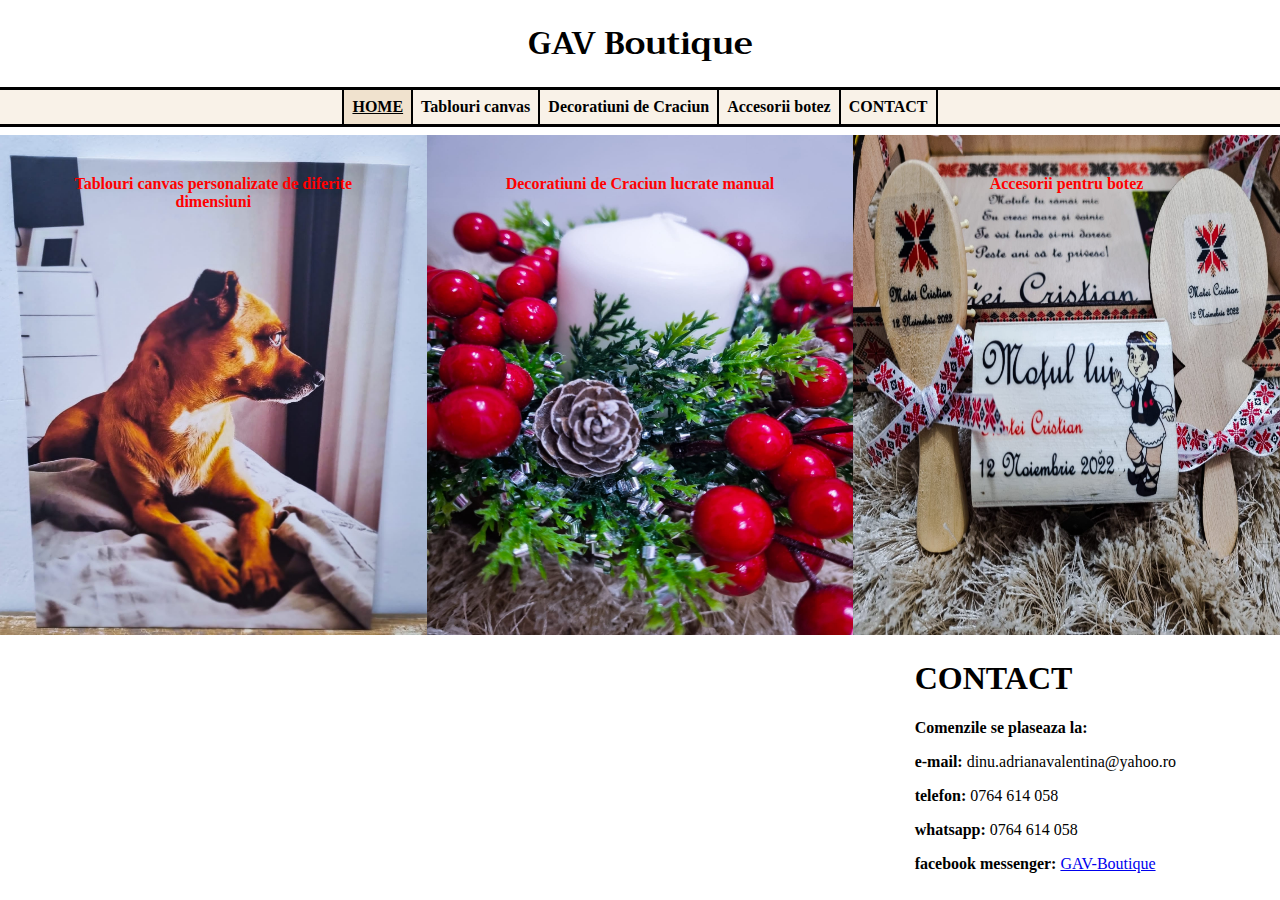
==== index.html @ a5fa6fc0 "Basic template" ====
<!DOCTYPE html>
<html lang="en">
  <head>
    <link
      rel="stylesheet"
      href="https://fonts.googleapis.com/css?family=Trirong"
    />
    <link rel="stylesheet" href="./headerFooter.css" />
    <link rel="stylesheet" href="./index.css" />
    <meta charset="UTF-8" />
    <meta http-equiv="X-UA-Compatible" content="IE=edge" />
    <meta name="viewport" content="width=device-width, initial-scale=1.0" />
    <title>GAV Boutique</title>
  </head>
  <body>
    <header></header>
    <div class="siteBody">
      <a href="#">
        <img src="./img/tablouriCanvas.JPG" alt="Tablouri canvas" />
        <p class="textPic">
          Tablouri canvas personalizate de diferite dimensiuni
        </p>
      </a>
      <a href="#">
        <img src="./img/decoratiuniCraciun.JPG" alt="Decoratiuni de Craciun" />
        <p class="textPic">Decoratiuni de Craciun lucrate manual</p>
      </a>
      <a href="#">
        <img src="./img/accesoriiBotez.JPG" alt="Accesorii botez" />
        <p class="textPic3">Accesorii pentru botez</p>
      </a>
    </div>
    <footer></footer>

    <script src="./headerFooter.js"></script>
    <script src="./index.js"></script>
  </body>
</html>
---- headerFooter.css ----
* {
  box-sizing: border-box;
}

body {
  font-family: Georgia;
  margin: 0;
}

header h1 {
  font-family: "Trirong", serif !important;
  margin: 0;
  padding: 1rem;
  border-bottom: 3px solid #000000;
  text-align: center;
}

header .barMenu {
  background-color: rgb(249, 242, 232);
  display: flex;
  justify-content: center;
  align-content: space-between;
  border-bottom: 3px solid #000000;
  margin: 0;
}

header a {
  font-weight: bold;
  border-left: 2.5px solid #000000;
  padding: 0.5rem;
  text-decoration: none;
  color: #000000;
  display: block;
}

header a:last-child {
  border-right: 2.5px solid #000000;
}

header a:hover {
  text-decoration: underline;
  background-color: rgb(240, 226, 206);
}

footer {
  display: flex;
}

footer .contact {
  transition: all 0.5s;
  margin-left: auto;
  padding: 0 0.5rem;
  margin-right: 6rem;
}

.contactAnimation {
  background-color: rgba(255, 255, 100);
}
---- index.css ----
.siteBody {
  display: flex;
}

.siteBody a {
  position: relative;
  width: 33.33%;
  margin-top: 0.5rem;
}

.siteBody img {
  width: 100%;
  max-width: 100%;
  height: 500px;
  transition: all 0.3s;
}

.siteBody .textPic,
.textPic3 {
  position: absolute;
  left: 50%;
  transform: translateX(-50%);
  top: 1rem;
  width: 80%;
  text-decoration: none;
  color: rgb(255, 0, 0);
  text-align: center;
  font-weight: bold;
  transition: all 0.3s;
  padding: 0.5rem;
}

.textPic3 {
  width: 50%;
}

.siteBody a:hover img {
  transform: scale(1.03);
}

.siteBody a:hover {
  z-index: 1;
}

.siteBody a:hover .textPic,
a:hover .textPic3 {
  color: #f60000;
  border: 2px solid black;
  background-color: rgb(240, 226, 206);
}
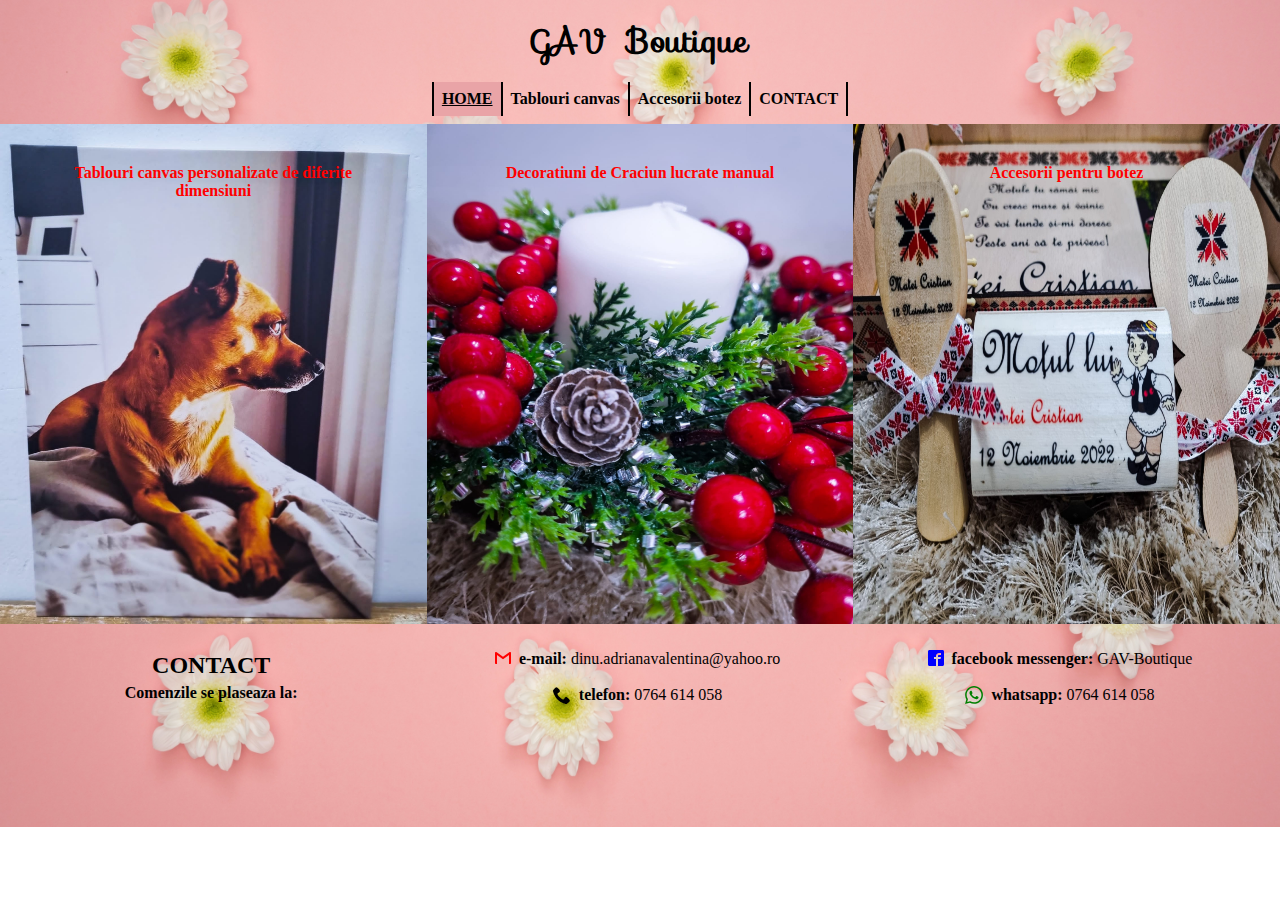
==== commit dae5c016: "Tablouri Canvas page" ====
--- a/index.html
+++ b/index.html
@@ -3,7 +3,7 @@
   <head>
     <link
       rel="stylesheet"
-      href="https://fonts.googleapis.com/css?family=Trirong"
+      href="https://fonts.googleapis.com/css?family=Sofia&effect=neon"
     />
     <link rel="stylesheet" href="./headerFooter.css" />
     <link rel="stylesheet" href="./index.css" />
--- a/headerFooter.css
+++ b/headerFooter.css
@@ -1,26 +1,36 @@
+:root {
+  --bgPink: rgb(233, 164, 167);
+}
+
 * {
   box-sizing: border-box;
 }
 
+a {
+  text-decoration: none;
+  color: inherit;
+}
+
 body {
+  background-image: url("./img/background.jpg");
+  background-repeat: no-repeat;
+  background-size: cover;
+  background-position-y: 20%;
   font-family: Georgia;
   margin: 0;
 }
 
 header h1 {
-  font-family: "Trirong", serif !important;
+  font-family: "Sofia", sans-serif !important;
   margin: 0;
   padding: 1rem;
-  border-bottom: 3px solid #000000;
   text-align: center;
 }
 
 header .barMenu {
-  background-color: rgb(249, 242, 232);
   display: flex;
   justify-content: center;
   align-content: space-between;
-  border-bottom: 3px solid #000000;
   margin: 0;
 }
 
@@ -39,20 +49,45 @@
 
 header a:hover {
   text-decoration: underline;
-  background-color: rgb(240, 226, 206);
+  background-color: rgba(233, 167, 167, 0.4);
 }
 
-footer {
-  display: flex;
+footer h1 {
+  font-size: 1.5rem;
+  margin-bottom: 0%;
 }
 
 footer .contact {
-  transition: all 0.5s;
-  margin-left: auto;
-  padding: 0 0.5rem;
-  margin-right: 6rem;
+  display: flex;
+  flex-wrap: wrap;
+  align-content: space-between;
+  width: 100%;
+  transition: all 1.5s;
+  padding-top: 0.5rem;
+}
+
+footer .contact > div {
+  width: 33%;
+  display: flex;
+  justify-content: center;
+  flex-flow: column;
+  align-items: center;
+}
+
+footer .contact > div > div {
+  display: flex;
+  padding: 0.5rem;
+}
+
+footer .contact > div > div p {
+  margin: 0;
+  /* padding: 0.5rem; */
+}
+
+footer .contact img {
+  margin: 0 0.5rem;
 }
 
 .contactAnimation {
-  background-color: rgba(255, 255, 100);
+  background-color: rgba(206, 120, 120, 0.75);
 }
--- a/index.css
+++ b/index.css
@@ -46,5 +46,5 @@
 a:hover .textPic3 {
   color: #f60000;
   border: 2px solid black;
-  background-color: rgb(240, 226, 206);
+  background-color: var(--bgPink);
 }
